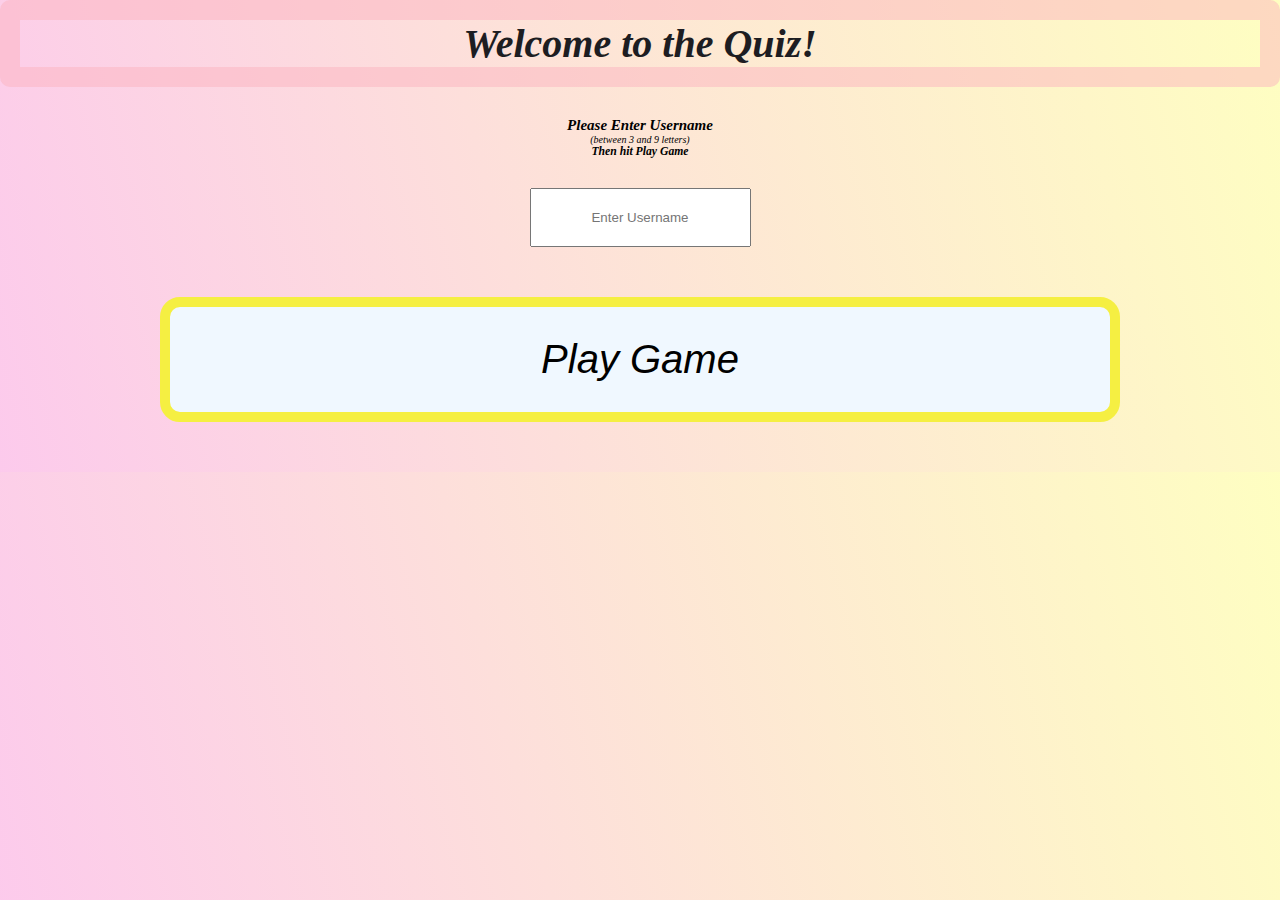
==== index.html @ fdf5536c "CSS styling to quiz page" ====
<!DOCTYPE html>
<html lang="en">

<head>
    <meta charset="UTF-8">
    <meta http-equiv="X-UA-Compatible" content="IE=edge">
    <meta name="viewport" content="width=device-width, initial-scale=1.0">
    <link rel="stylesheet" href="assets/style.css">
    <title>Document</title>
</head>

<body>

    <main>
        <h1 id="title">Welcome to the Quiz!</h1>
        <div class="flex-box">

            <h2>Please Enter Username</h2>
            <p>(between 3 and 9 letters)</p>
            <h3>Then hit Play Game</h3>
        </div>
        <div class="flex-box">
            <label for="username"></label>
            <input type="text" id="username" name="username" placeholder="Enter Username">
            <input type="submit" id="play" value="Play Game" onclick="getUserName()">
        </div>
    </main>
    <script src="assets/quiz.js"></script>
</body>

</html>
---- assets/style.css ----
:root {
    background: linear-gradient(75deg, rgb(244, 44, 180, 0.25), rgb(252, 252, 9, 0.25));
    font-size: 62.5%;
    font-family:Cambria, Cochin, Georgia, Times, 'Times New Roman', serif;
    font-style: oblique;
}

* {
    padding: 0;
    margin: 0;
    box-sizing: border-box;
}

#title {
    border: 2rem solid rgb(252, 179, 191, 0.5);
    text-align: center;
    color: rgb(29, 29, 34);
    font-size: 4rem;
    border-radius: 1rem;
}

.flex-grid {
    display: grid;
    flex-basis: 50%;
    width: 100vw;
    grid-template-columns: repeat(3, minmax(2vw, 1fr));
    height: 70vh;
    background-color: rgb(250, 122, 250, 0.25);
    margin: 2rem auto;
    padding: 5px;
    gap: 1rem;
    justify-content: center;
    align-content: center;
    align-items: center;
}

#username {
    padding: 2rem;
    text-align: center;
}

#play {
    padding: 3rem;
    margin: 5rem;
    font-size: 4rem;
    border: 1rem solid rgb(245, 239, 66);
    background-color: aliceblue;
    width: 75%;
    display: flex;
    justify-content: center;
    text-decoration: none;
    color: black;
    border-radius: 2rem;
    font-style: oblique;
}



.flex-box {
    margin-top: 3rem;
    display: flex;
    flex-direction: column;
    justify-content: center;
    align-content: center;
    align-items: center;
    
    text-align: center;
}

.progressDisplay {
    justify-content: space-around;
    display: flex;
    align-content: center;
    padding: 1rem;
    border: 1rem solid black;
    width: 100vw;
    
    align-items: center;
    font-size: 2rem;
    height: 10rem;
}

#progress-bar {
    width: 100%;
    height: 3rem;
}
 
.btn {
    font-size: 3rem;
    margin-top: 2rem;
    border-radius: 5px;
    padding: 5px;
}

#question,
.choice {
    padding: 1rem;
    margin: 1rem;
}

.choice {
    border: 0.5rem solid black;
    text-align: center;
    background-color: antiquewhite;
    min-width: 30rem;

}

.select {
    background-color: black;
    color: aliceblue;
}

.flex {
    display: flex;
    align-items: center;
    align-content: center;
    justify-content: center;
    height: 10vh;
    padding: 2rem 5rem;
    border-radius: 10px;
    margin: 0 2px;
    font-size: 1rem;
}

.nav-btn {

    display: flex;
    align-items: center;
    align-content: center;
    justify-content: space-around;
    height: 10vh;
    border-radius: 10px;
    margin: 0 2px;
}

.flex:hover {
    background-color: rgb(73, 71, 71);
    color: rgb(238, 213, 102);
    box-shadow: 0 2rem 2rem 0 rgba(0, 0, 0, 0.8), 0 2rem 8rem 0 rgba(0, 0, 0, 0.4);

} 

.checkbox{
    display: flex;
    justify-content: center;
    align-items: center;
    align-content: center;
    text-align: center;
    

}



.flex:focus {
    background-color: white;
    color: black;
    box-shadow: 0 5px #666;
}

#score-table{
    display: flex;
    font-size: 5rem;
    justify-content: center;
    align-content: center;
    margin: 10rem 2rem;
    text-align: center;
}
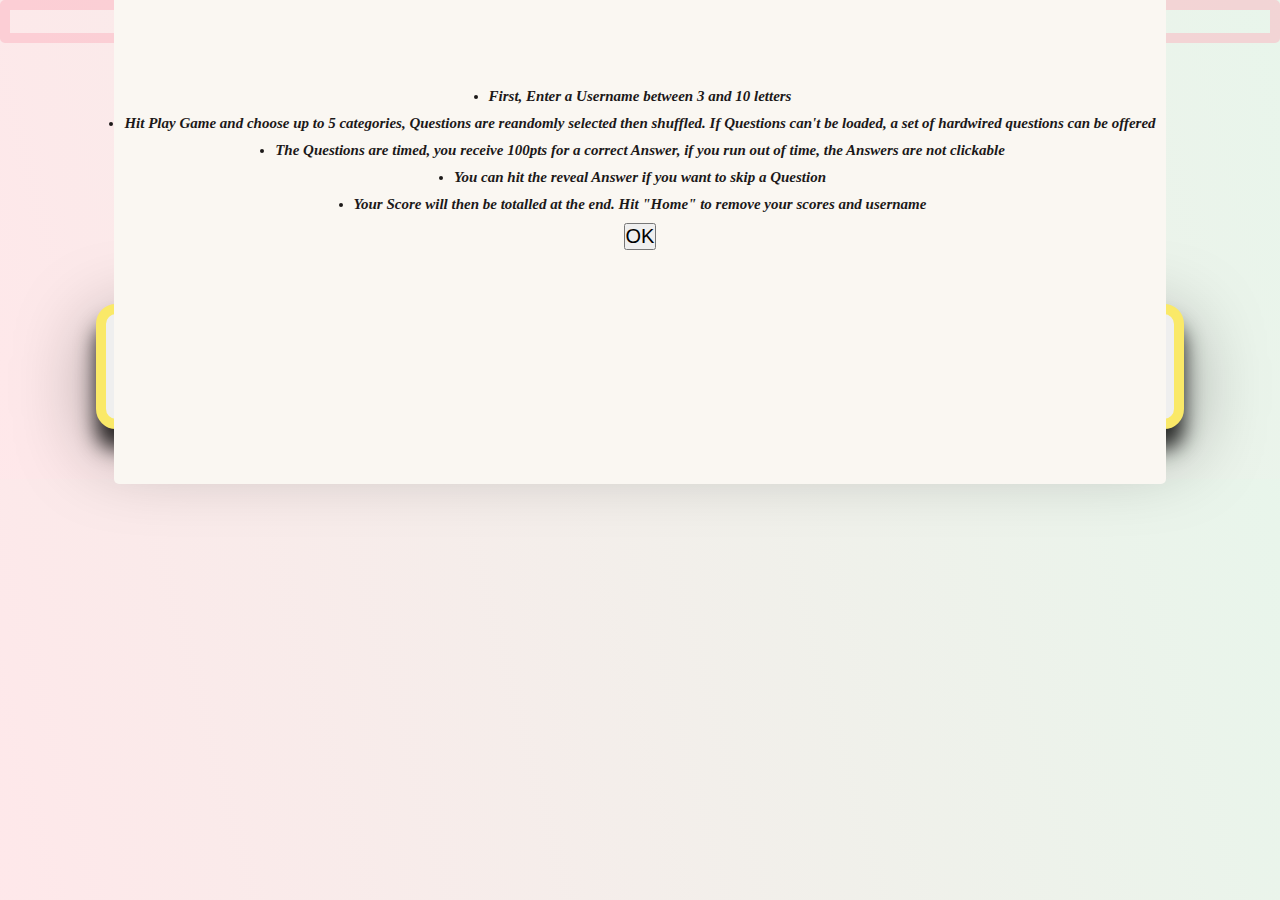
==== commit 603411eb: "Added styling to home page and rules" ====
--- a/index.html
+++ b/index.html
@@ -16,9 +16,18 @@
         <div class="flex-box">
 
             <h2>Please Enter Username</h2>
-            <p>(between 3 and 9 letters)</p>
+            
             <h3>Then hit Play Game</h3>
+            <div id ="rules">
+                <li>First, Enter a Username between 3 and 10 letters</li>
+                <li>Hit Play Game and choose up to 5 categories, Questions are reandomly selected then shuffled. If Questions can't be loaded, a set of hardwired questions can be offered</li>
+                <li>The Questions are timed, you receive 100pts for a correct Answer, if you run out of time, the Answers are not clickable</li>
+                <li>You can hit the reveal Answer if you want to skip a Question</li>
+                <li>Your Score will then be totalled at the end. Hit "Home" to remove your scores and username</li>
+                <button id="rules-btn">OK</button>
+            </div>
         </div>
+        
         <div class="flex-box">
             <label for="username"></label>
             <input type="text" id="username" name="username" placeholder="Enter Username">
--- a/assets/style.css
+++ b/assets/style.css
@@ -1,5 +1,5 @@
 :root {
-    background: linear-gradient(75deg, rgb(244, 44, 180, 0.25), rgb(252, 252, 9, 0.25));
+    background: linear-gradient(75deg, rgba(250, 26, 48, 0.1), rgba(32, 159, 58, 0.1));
     font-size: 62.5%;
     font-family:Cambria, Cochin, Georgia, Times, 'Times New Roman', serif;
     font-style: oblique;
@@ -12,13 +12,15 @@
 }
 
 #title {
-    border: 2rem solid rgb(252, 179, 191, 0.5);
+    border: 1rem solid rgb(252, 179, 191, 0.5);
     text-align: center;
     color: rgb(29, 29, 34);
-    font-size: 4rem;
-    border-radius: 1rem;
-}
-
+    font-size: 2rem;
+    border-radius: 0.5rem;
+}
+#rules-btn{
+    font-size: 2rem;
+}
 .flex-grid {
     display: grid;
     flex-basis: 50%;
@@ -37,21 +39,24 @@
 #username {
     padding: 2rem;
     text-align: center;
+    border-radius: 1rem;
 }
 
 #play {
     padding: 3rem;
     margin: 5rem;
     font-size: 4rem;
-    border: 1rem solid rgb(245, 239, 66);
-    background-color: aliceblue;
-    width: 75%;
+    border: 1rem solid rgb(250, 233, 104);
+    background-color: linear-gradient(75deg, rgba(250, 26, 48, 0.1), rgba(32, 159, 58, 0.1));
+    width: 85%;
     display: flex;
     justify-content: center;
     text-decoration: none;
     color: black;
     border-radius: 2rem;
     font-style: oblique;
+    font-weight: 900;
+    box-shadow: 0 2rem 2rem 0 rgba(0, 0, 0, 0.8), 0 2rem 8rem 0 rgba(0, 0, 0, 0.4);
 }
 
 
@@ -63,18 +68,38 @@
     justify-content: center;
     align-content: center;
     align-items: center;
+    font-size: 3rem;
+    text-align: center;
     
-    text-align: center;
-}
+}
+
+.quiz-box{
+    
+        margin-top: 3rem;
+        display: flex;
+        flex-direction: column;
+        justify-content: center;
+        align-content: center;
+        align-items: center;
+        font-size: 2rem;
+        text-align: center;
+        
+    }
+.choice-hover:hover{
+    box-shadow: 0 2rem 2rem 0 rgba(0, 0, 0, 0.8), 0 2rem 8rem 0 rgba(0, 0, 0, 0.4);
+
+
+}
+
 
 .progressDisplay {
-    justify-content: space-around;
+    justify-content: space-between;
     display: flex;
     align-content: center;
     padding: 1rem;
-    border: 1rem solid black;
+    border: .5rem solid rgba(25, 25, 25);
     width: 100vw;
-    
+    font-size: 2rem;
     align-items: center;
     font-size: 2rem;
     height: 10rem;
@@ -124,7 +149,7 @@
 }
 
 .nav-btn {
-
+    background-color: rgb(230, 230, 206);
     display: flex;
     align-items: center;
     align-content: center;
@@ -151,6 +176,25 @@
 
 }
 
+#rules{
+    z-index: 999;
+    display: flex;
+    flex-direction: column;
+    gap:1rem;
+    align-items: center;
+    align-content: center;
+    justify-content: center;
+    color: rgb(28, 25, 25);
+    background-color: rgb(250, 247, 242);
+    position: absolute;
+    font-size: 1.5rem;
+    font-weight: 900;
+    height: 70%;
+    margin-top: 10rem;
+    border-radius: 5px;
+    padding: 1rem;
+}
+
 
 
 .flex:focus {
@@ -159,11 +203,11 @@
     box-shadow: 0 5px #666;
 }
 
-#score-table{
-    display: flex;
-    font-size: 5rem;
-    justify-content: center;
-    align-content: center;
-    margin: 10rem 2rem;
+#score-box{
+    display: flex;
+    font-size: 2rem;
+    justify-content: center;
+    align-content: center;
+    margin: 5rem 2rem;
     text-align: center;
 }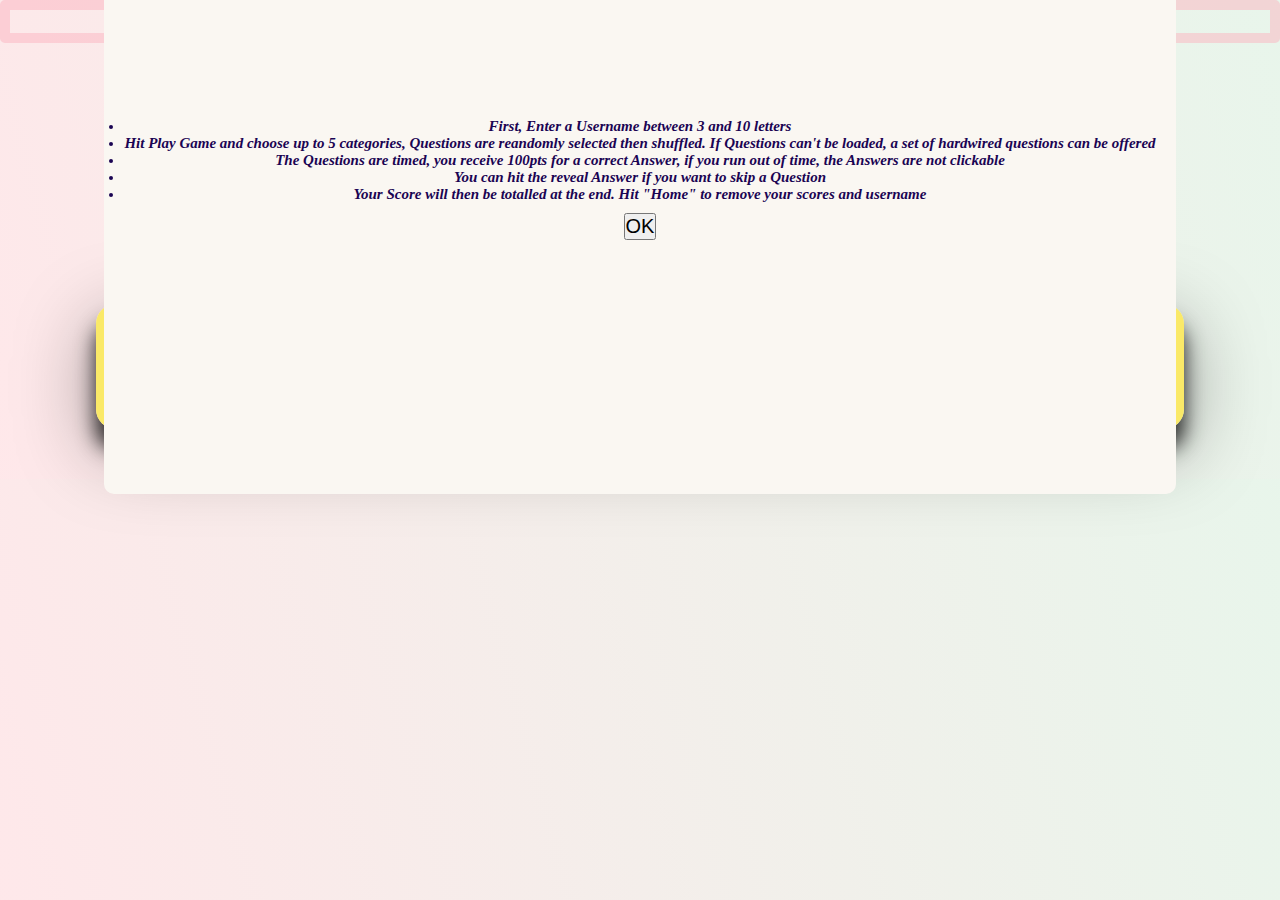
==== commit 875dc651: "Removed <a> tags in HTML, added functions in js, added some css styling" ====
--- a/index.html
+++ b/index.html
@@ -5,8 +5,8 @@
     <meta charset="UTF-8">
     <meta http-equiv="X-UA-Compatible" content="IE=edge">
     <meta name="viewport" content="width=device-width, initial-scale=1.0">
-    <link rel="stylesheet" href="assets/style.css">
-    <title>Document</title>
+    <link rel="stylesheet" href="assets/css/style.css">
+    <title>Quiz</title>
 </head>
 
 <body>
@@ -19,12 +19,16 @@
             
             <h3>Then hit Play Game</h3>
             <div id ="rules">
-                <li>First, Enter a Username between 3 and 10 letters</li>
-                <li>Hit Play Game and choose up to 5 categories, Questions are reandomly selected then shuffled. If Questions can't be loaded, a set of hardwired questions can be offered</li>
-                <li>The Questions are timed, you receive 100pts for a correct Answer, if you run out of time, the Answers are not clickable</li>
-                <li>You can hit the reveal Answer if you want to skip a Question</li>
-                <li>Your Score will then be totalled at the end. Hit "Home" to remove your scores and username</li>
-                <button id="rules-btn">OK</button>
+                <ul>
+
+                    <li>First, Enter a Username between 3 and 10 letters</li>
+                    <li>Hit Play Game and choose up to 5 categories, Questions are reandomly selected then shuffled. If Questions can't be loaded, a set of hardwired questions can be offered</li>
+                    <li>The Questions are timed, you receive 100pts for a correct Answer, if you run out of time, the Answers are not clickable</li>
+                    <li>You can hit the reveal Answer if you want to skip a Question</li>
+                    <li>Your Score will then be totalled at the end. Hit "Home" to remove your scores and username</li>
+
+                </ul>
+                <button id="rules-btn" onclick="hideRules()">OK</button>
             </div>
         </div>
         
@@ -34,7 +38,7 @@
             <input type="submit" id="play" value="Play Game" onclick="getUserName()">
         </div>
     </main>
-    <script src="assets/quiz.js"></script>
+    <script src="assets/js/quiz.js"></script>
 </body>
 
 </html>--- a/assets/css/style.css
+++ b/assets/css/style.css
@@ -0,0 +1,223 @@
+:root {
+    background: linear-gradient(75deg, rgba(250, 26, 48, 0.1), rgba(32, 159, 58, 0.1));
+    font-size: 62.5%;
+    font-family:Cambria, Cochin, Georgia, Times, 'Times New Roman', serif;
+    font-style: oblique;
+}
+
+* {
+    padding: 0;
+    margin: 0;
+    box-sizing: border-box;
+}
+
+#title {
+    border: 1rem solid rgb(252, 179, 191, 0.5);
+    text-align: center;
+    color: rgb(29, 29, 34);
+    font-size: 2rem;
+    border-radius: 0.5rem;
+}
+#rules-btn{
+    font-size: 2rem;
+}
+.flex-grid {
+    display: grid;
+    flex-basis: 50%;
+    width: 100vw;
+    grid-template-columns: repeat(3, minmax(2vw, 1fr));
+    height: 70vh;
+    background-color: rgb(250, 122, 250, 0.25);
+    margin: 2rem auto;
+    padding: 5px;
+    gap: 1rem;
+    justify-content: center;
+    align-content: center;
+    align-items: center;
+}
+
+#username {
+    padding: 2rem;
+    text-align: center;
+    border-radius: 1rem;
+}
+
+#play {
+    padding: 3rem;
+    margin: 5rem;
+    font-size: 4rem;
+    border: 1rem solid rgb(250, 233, 104);
+    background: linear-gradient(225deg, rgba(252, 216, 219, 0.4), rgba(215, 251, 223, 0.4));
+    width: 85%;
+    display: flex;
+    justify-content: center;
+    text-decoration: none;
+    color: black;
+    border-radius: 2rem;
+    font-style: oblique;
+    font-weight: 900;
+    box-shadow: 0 2rem 2rem 0 rgba(0, 0, 0, 0.8), 0 2rem 8rem 0 rgba(0, 0, 0, 0.4);
+}
+#play:focus{
+    box-shadow: 0rem 0rem 1rem 0rem rgba(0, 0, 0, 0.8), 0 1rem 3rem 0 rgba(0, 0, 0, 0.4);
+
+}
+
+
+.flex-box {
+    margin-top: 3rem;
+    display: flex;
+    flex-direction: column;
+    justify-content: center;
+    align-content: center;
+    align-items: center;
+    font-size: 3rem;
+    text-align: center;
+    
+}
+
+.quiz-box{
+    
+        margin-top: 3rem;
+        display: flex;
+        flex-direction: column;
+        justify-content: center;
+        align-content: center;
+        align-items: center;
+        font-size: 2rem;
+        text-align: center;
+        
+    }
+.choice-hover:hover{
+    box-shadow: 0 2rem 2rem 0 rgba(0, 0, 0, 0.8), 0 2rem 8rem 0 rgba(0, 0, 0, 0.4);
+
+
+}
+
+#quiz-choice{
+
+    text-align: center;
+    font-size: 3vh;
+}
+
+.progressDisplay {
+    justify-content: space-between;
+    display: flex;
+    align-content: center;
+    padding: 1rem;
+    border: .5rem solid rgba(25, 25, 25);
+    width: 100vw;
+    font-size: 2rem;
+    align-items: center;
+    font-size: 2rem;
+    height: 10rem;
+}
+
+#progress-bar {
+    width: 100%;
+    height: 3rem;
+}
+ 
+.btn {
+    font-size: 3rem;
+    margin-top: 2rem;
+    border-radius: 5px;
+    padding: 5px;
+}
+
+#question,
+.choice {
+    padding: 1rem;
+    margin: 1rem;
+}
+
+.choice {
+    border: 0.5rem solid rgb(27, 26, 26);
+    text-align: center;
+    background-color: rgb(254, 241, 225);
+    min-width: 30rem;
+
+}
+
+.select {
+    background-color: rgb(15, 15, 15);
+    color: rgb(228, 241, 253);
+}
+
+.flex {
+    display: flex;
+    align-items: center;
+    align-content: center;
+    justify-content: center;
+    height: 10vh;
+    padding: 2rem 5.1rem;
+    border-radius: 10px;
+    margin: 0 2px;
+    font-size: 2vh;
+}
+
+.nav-btn {
+    background-color: rgb(230, 230, 206);
+    display: flex;
+    align-items: center;
+    align-content: center;
+    justify-content: space-around;
+    height: 10vh;
+    border-radius: 10px;
+    margin: 0 2px;
+}
+
+.flex:hover {
+    background-color: rgb(73, 71, 71);
+    color: rgb(238, 213, 102);
+    box-shadow: 0 2rem 2rem 0 rgba(0, 0, 0, 0.8), 0 2rem 8rem 0 rgba(0, 0, 0, 0.4);
+
+} 
+
+.checkbox{
+    display: flex;
+    justify-content: center;
+    align-items: center;
+    align-content: center;
+    text-align: center;
+    margin: 0.5vh;
+    
+
+}
+
+#rules{
+    z-index: 999;
+    display: flex;
+    flex-direction: column;
+    gap:1rem;
+    align-items: center;
+    align-content: center;
+    justify-content: center;
+    color: rgb(26, 4, 83);
+    background-color: rgb(250, 247, 242);
+    position: absolute;
+    font-size: 1.5rem;
+    font-weight: 900;
+    height: 70%;
+    margin-top: 12rem;
+    border-radius: 1rem;
+    padding: 2rem;
+    
+}
+
+
+
+.flex:focus {
+    background-color: rgb(255, 255, 255);
+    color: rgb(27, 27, 27);
+    box-shadow: 0 5px rgb(102, 102, 102);
+}
+
+#score-box{
+    display: flex;
+    font-size: 2rem;
+    justify-content: center;
+    align-content: center;
+    margin: 5rem 2rem;
+    text-align: center;
+}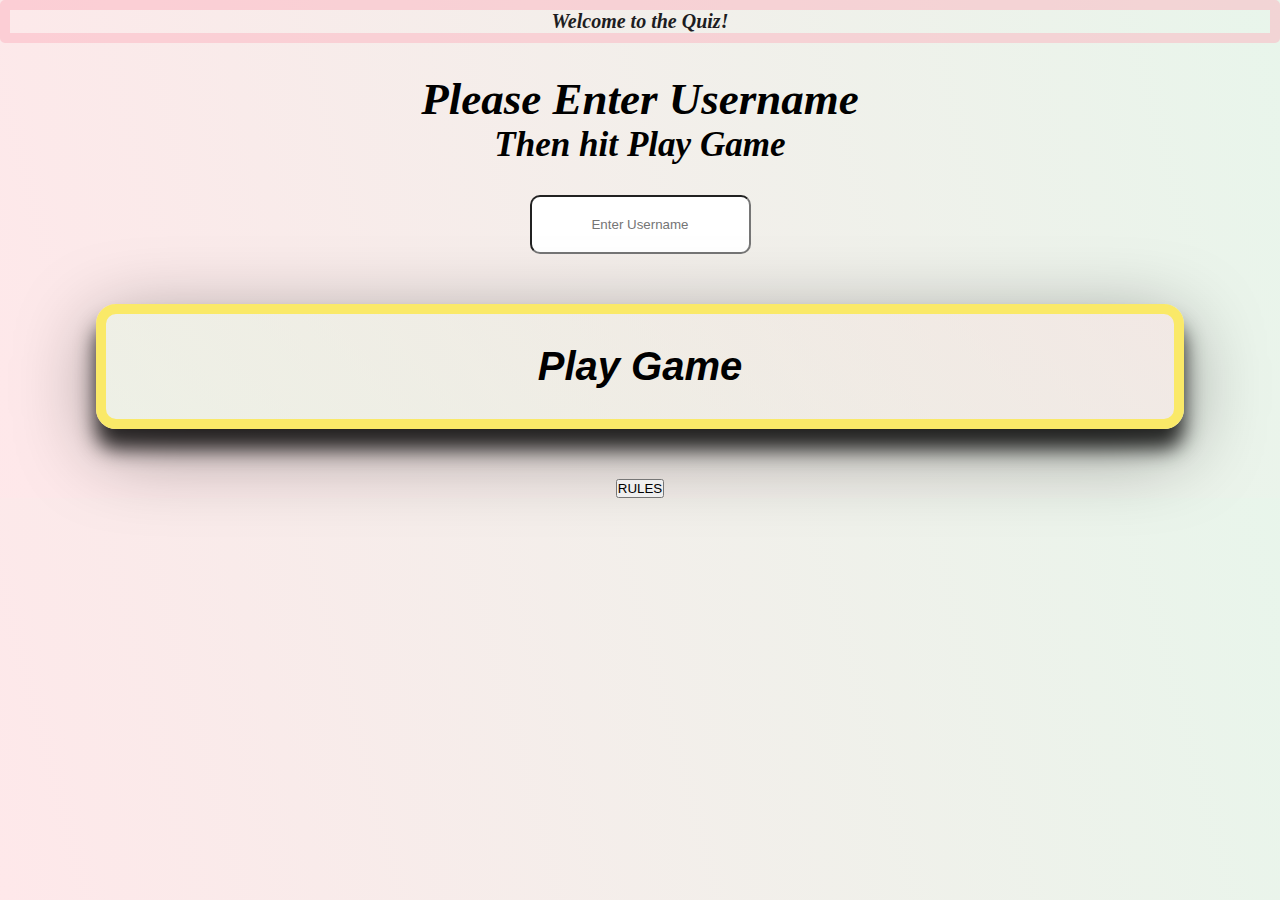
==== commit 1fa73ca7: "Added modal to display rules in index.html" ====
--- a/index.html
+++ b/index.html
@@ -4,6 +4,7 @@
 <head>
     <meta charset="UTF-8">
     <meta http-equiv="X-UA-Compatible" content="IE=edge">
+    <meta name="description" content="Quiz, different categories, multiple choice, trivia">
     <meta name="viewport" content="width=device-width, initial-scale=1.0">
     <link rel="stylesheet" href="assets/css/style.css">
     <title>Quiz</title>
@@ -14,31 +15,48 @@
     <main>
         <h1 id="title">Welcome to the Quiz!</h1>
         <div class="flex-box">
+            <h2>Please Enter Username</h2>
+            <h3>Then hit Play Game</h3>
 
-            <h2>Please Enter Username</h2>
-            
-            <h3>Then hit Play Game</h3>
-            <div id ="rules">
-                <ul>
+        </div>
+        <!-- Trigger/Open The Modal -->
+        <!-- <button id="myBtn">Open Modal</button> -->
 
-                    <li>First, Enter a Username between 3 and 10 letters</li>
-                    <li>Hit Play Game and choose up to 5 categories, Questions are reandomly selected then shuffled. If Questions can't be loaded, a set of hardwired questions can be offered</li>
-                    <li>The Questions are timed, you receive 100pts for a correct Answer, if you run out of time, the Answers are not clickable</li>
-                    <li>You can hit the reveal Answer if you want to skip a Question</li>
-                    <li>Your Score will then be totalled at the end. Hit "Home" to remove your scores and username</li>
+        <!-- The Modal -->
+        <div id="rules" class="rules">
 
-                </ul>
-                <button id="rules-btn" onclick="hideRules()">OK</button>
+            <!-- Modal content -->
+            <div class="rules-content">
+                <div class="rules-header">
+                    <span class="close">&times;</span>
+                    <h2>RULES</h2>
+                </div>
+                <div class="rules-body">
+                    <ul>
+                        <li>First, Enter a Username between 3 and 10 letters</li>
+                        <li>Hit Play Game and choose up to 5 categories, Questions are reandomly selected then shuffled.
+                            If
+                            Questions can't be loaded, a set of hardwired questions can be offered</li>
+                        <li>The Questions are timed, you receive 100pts for a correct Answer, if you run out of time,
+                            the
+                            Answers are not clickable</li>
+                        <li>You can hit the reveal Answer if you want to skip a Question</li>
+                        <li>Your Score will then be totalled at the end. Hit "Home" to remove your scores and username
+                        </li>
+                    </ul>
+                </div>
+
             </div>
+
         </div>
-        
         <div class="flex-box">
             <label for="username"></label>
             <input type="text" id="username" name="username" placeholder="Enter Username">
             <input type="submit" id="play" value="Play Game" onclick="getUserName()">
+            <button id="myBtn" onclick="displayModal()">RULES</button>
         </div>
     </main>
-    <script src="assets/js/quiz.js"></script>
+    <script src="assets/js/index.js"></script>
 </body>
 
 </html>--- a/assets/css/style.css
+++ b/assets/css/style.css
@@ -1,7 +1,7 @@
 :root {
     background: linear-gradient(75deg, rgba(250, 26, 48, 0.1), rgba(32, 159, 58, 0.1));
     font-size: 62.5%;
-    font-family:Cambria, Cochin, Georgia, Times, 'Times New Roman', serif;
+    font-family: Cambria, Cochin, Georgia, Times, 'Times New Roman', serif;
     font-style: oblique;
 }
 
@@ -18,9 +18,11 @@
     font-size: 2rem;
     border-radius: 0.5rem;
 }
-#rules-btn{
-    font-size: 2rem;
-}
+
+#rules-btn {
+    font-size: 2rem;
+}
+
 .flex-grid {
     display: grid;
     flex-basis: 50%;
@@ -58,11 +60,11 @@
     font-weight: 900;
     box-shadow: 0 2rem 2rem 0 rgba(0, 0, 0, 0.8), 0 2rem 8rem 0 rgba(0, 0, 0, 0.4);
 }
-#play:focus{
+
+#play:hover {
     box-shadow: 0rem 0rem 1rem 0rem rgba(0, 0, 0, 0.8), 0 1rem 3rem 0 rgba(0, 0, 0, 0.4);
 
 }
-
 
 .flex-box {
     margin-top: 3rem;
@@ -73,29 +75,26 @@
     align-items: center;
     font-size: 3rem;
     text-align: center;
-    
-}
-
-.quiz-box{
-    
-        margin-top: 3rem;
-        display: flex;
-        flex-direction: column;
-        justify-content: center;
-        align-content: center;
-        align-items: center;
-        font-size: 2rem;
-        text-align: center;
-        
-    }
-.choice-hover:hover{
+
+}
+
+.quiz-box {
+    margin-top: 3rem;
+    display: flex;
+    flex-direction: column;
+    justify-content: center;
+    align-content: center;
+    align-items: center;
+    font-size: 2rem;
+    text-align: center;
+
+}
+
+.choice-hover:hover {
     box-shadow: 0 2rem 2rem 0 rgba(0, 0, 0, 0.8), 0 2rem 8rem 0 rgba(0, 0, 0, 0.4);
-
-
-}
-
-#quiz-choice{
-
+}
+
+#quiz-choice {
     text-align: center;
     font-size: 3vh;
 }
@@ -117,7 +116,7 @@
     width: 100%;
     height: 3rem;
 }
- 
+
 .btn {
     font-size: 3rem;
     margin-top: 2rem;
@@ -136,7 +135,6 @@
     text-align: center;
     background-color: rgb(254, 241, 225);
     min-width: 30rem;
-
 }
 
 .select {
@@ -171,25 +169,22 @@
     background-color: rgb(73, 71, 71);
     color: rgb(238, 213, 102);
     box-shadow: 0 2rem 2rem 0 rgba(0, 0, 0, 0.8), 0 2rem 8rem 0 rgba(0, 0, 0, 0.4);
-
-} 
-
-.checkbox{
+}
+
+.checkbox {
     display: flex;
     justify-content: center;
     align-items: center;
     align-content: center;
     text-align: center;
     margin: 0.5vh;
-    
-
-}
-
-#rules{
+}
+
+/* #rules {
     z-index: 999;
     display: flex;
     flex-direction: column;
-    gap:1rem;
+    gap: 1rem;
     align-items: center;
     align-content: center;
     justify-content: center;
@@ -202,10 +197,7 @@
     margin-top: 12rem;
     border-radius: 1rem;
     padding: 2rem;
-    
-}
-
-
+} */
 
 .flex:focus {
     background-color: rgb(255, 255, 255);
@@ -213,11 +205,104 @@
     box-shadow: 0 5px rgb(102, 102, 102);
 }
 
-#score-box{
+#score-box {
     display: flex;
     font-size: 2rem;
     justify-content: center;
     align-content: center;
     margin: 5rem 2rem;
     text-align: center;
+}
+
+.rules {
+    display: none;
+    /* Hidden by default */
+    position: fixed;
+    /* Stay in place */
+    z-index: 1;
+    /* Sit on top */
+    padding-top: 100px;
+
+    /* Location of the box */
+    left: 0;
+    top: 0;
+    width: 100%;
+    /* Full width */
+    height: 100%;
+    /* Full height */
+    overflow: auto;
+    /* Enable scroll if needed */
+    background-color: rgb(0, 0, 0);
+    /* Fallback color */
+    background-color: rgba(0, 0, 0, 0.4);
+    /* Black w/ opacity */
+}
+
+/* Modal Content */
+.rules-content {
+    position: relative;
+    background-color: #fefefe;
+    margin: auto;
+    /* padding-left: 1rem; */
+    border: 1px solid #888;
+    border-radius: 1rem;
+    width: 80%;
+    box-shadow: 0 4px 8px 0 rgba(0, 0, 0, 0.2), 0 6px 20px 0 rgba(0, 0, 0, 0.19);
+    -webkit-animation-name: animatetop;
+    -webkit-animation-duration: 0.4s;
+    animation-name: animatetop;
+    animation-duration: 0.4s;
+    font-size: 2rem;
+    text-align: justify;
+}
+
+/* Add Animation */
+@-webkit-keyframes animatetop {
+    from {
+        top: -300px;
+        opacity: 0
+    }
+
+    to {
+        top: 0;
+        opacity: 1
+    }
+}
+
+@keyframes animatetop {
+    from {
+        top: -300px;
+        opacity: 0
+    }
+
+    to {
+        top: 0;
+        opacity: 1
+    }
+}
+
+/* The Close Button */
+.close {
+    color: rgb(12, 12, 12);
+    float: right;
+    font-size: 28px;
+    font-weight: bold;
+}
+
+.close:hover,
+.close:focus {
+    color: #000;
+    text-decoration: none;
+    cursor: pointer;
+}
+
+.rules-header {
+    /* padding: 2px 16px; */
+    background-color: #4153f6;
+    color: white;
+    border-radius: 1rem;
+}
+
+.rules-body {
+    padding-left: 1rem;
 }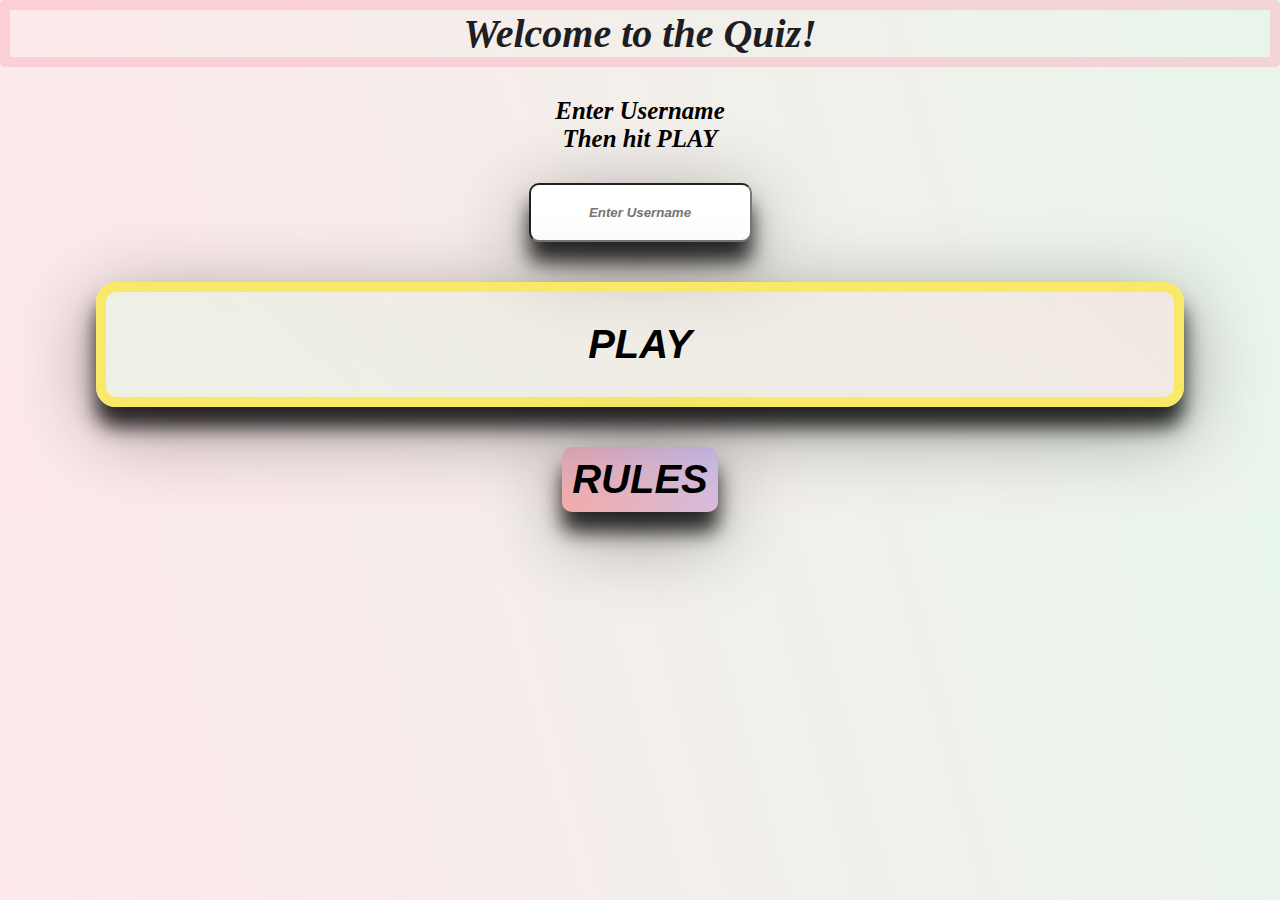
==== commit ce9df424: "Changed rules in index.html" ====
--- a/index.html
+++ b/index.html
@@ -13,50 +13,61 @@
 <body>
 
     <main>
+
         <h1 id="title">Welcome to the Quiz!</h1>
         <div class="flex-box">
-            <h2>Please Enter Username</h2>
-            <h3>Then hit Play Game</h3>
+            <h5>Enter Username</h5>
+            <h5>Then hit PLAY</h5>
+        </div>
 
-        </div>
-        <!-- Trigger/Open The Modal -->
-        <!-- <button id="myBtn">Open Modal</button> -->
-
-        <!-- The Modal -->
-        <div id="rules" class="rules">
-
-            <!-- Modal content -->
+        <div id="rules" class="rules-box">
+            <!-- Rules content -->
             <div class="rules-content">
                 <div class="rules-header">
-                    <span class="close">&times;</span>
+                    <span class="close-rules">&times;</span>
                     <h2>RULES</h2>
                 </div>
                 <div class="rules-body">
                     <ul>
-                        <li>First, Enter a Username between 3 and 10 letters</li>
-                        <li>Hit Play Game and choose up to 5 categories, Questions are reandomly selected then shuffled.
-                            If
-                            Questions can't be loaded, a set of hardwired questions can be offered</li>
-                        <li>The Questions are timed, you receive 100pts for a correct Answer, if you run out of time,
-                            the
-                            Answers are not clickable</li>
-                        <li>You can hit the reveal Answer if you want to skip a Question</li>
-                        <li>Your Score will then be totalled at the end. Hit "Home" to remove your scores and username
-                        </li>
+                        <li>Enter a Username between 3 and 10 letters then hit Play</li>
+                        <li>Choose up to 5 Categories</li>
+                        <li>Each Category has 10 Questions</li>
+                        <li>You have 15sec per Question</li>
+                        <li>You receive 100pts for a Correct Answer</li>
+                        <li>You can hit the reveal Answer if you want to know the Answer</li>
+                        <li>Your Score is Totalled at the End</li>
+                        <li>Hit "Home" to Clear your Scores and Username</li>
+                        <li>* If Questions can't be loaded, a set of saved Questions is offered</li>
                     </ul>
                 </div>
+            </div>
+        </div>
 
+        <div id="warning" class="warning-box">
+            <!-- Warning content -->
+            <div class="warning-content">
+                <div class="warning-header">
+                    <span class="close-warning">&times;</span>
+                    <h2>WARNING</h2>
+                </div>
+                <div class="warning-body">
+                    <ul>
+                        <li>You have to Enter a Username with between 3 and 10 letters (Letters only, no Spaces)</li>
+                    </ul>
+                </div>
             </div>
+        </div>
 
-        </div>
         <div class="flex-box">
             <label for="username"></label>
             <input type="text" id="username" name="username" placeholder="Enter Username">
-            <input type="submit" id="play" value="Play Game" onclick="getUserName()">
-            <button id="myBtn" onclick="displayModal()">RULES</button>
+            <input type="submit" id="play" value="PLAY" onclick="getUserName()">
+            <button id="rulesBtn" onclick="displayRules()">RULES</button>
         </div>
     </main>
+
     <script src="assets/js/index.js"></script>
+
 </body>
 
 </html>--- a/assets/css/style.css
+++ b/assets/css/style.css
@@ -15,8 +15,10 @@
     border: 1rem solid rgb(252, 179, 191, 0.5);
     text-align: center;
     color: rgb(29, 29, 34);
-    font-size: 2rem;
+    font-size: 4rem;
     border-radius: 0.5rem;
+    font-weight: 900;
+    font-style: oblique;
 }
 
 #rules-btn {
@@ -26,13 +28,14 @@
 .flex-grid {
     display: grid;
     flex-basis: 50%;
+    font-family: 'Franklin Gothic Medium', 'Arial Narrow', Arial, sans-serif;
     width: 100vw;
     grid-template-columns: repeat(3, minmax(2vw, 1fr));
-    height: 70vh;
+    height: 65vh;
     background-color: rgb(250, 122, 250, 0.25);
-    margin: 2rem auto;
+    margin: .5rem auto;
     padding: 5px;
-    gap: 1rem;
+    gap: 0.5rem;
     justify-content: center;
     align-content: center;
     align-items: center;
@@ -42,11 +45,14 @@
     padding: 2rem;
     text-align: center;
     border-radius: 1rem;
+    box-shadow: 0 2rem 2rem 0 rgba(0, 0, 0, 0.8), 0 2rem 8rem 0 rgba(0, 0, 0, 0.4);
+    font-style: oblique;
+    font-weight: 900;
 }
 
 #play {
     padding: 3rem;
-    margin: 5rem;
+    margin: 4rem;
     font-size: 4rem;
     border: 1rem solid rgb(250, 233, 104);
     background: linear-gradient(225deg, rgba(252, 216, 219, 0.4), rgba(215, 251, 223, 0.4));
@@ -61,7 +67,10 @@
     box-shadow: 0 2rem 2rem 0 rgba(0, 0, 0, 0.8), 0 2rem 8rem 0 rgba(0, 0, 0, 0.4);
 }
 
-#play:hover {
+#rulesBtn:hover,
+#play:hover,
+#username:hover,
+.nav-btn:hover {
     box-shadow: 0rem 0rem 1rem 0rem rgba(0, 0, 0, 0.8), 0 1rem 3rem 0 rgba(0, 0, 0, 0.4);
 
 }
@@ -75,7 +84,17 @@
     align-items: center;
     font-size: 3rem;
     text-align: center;
-
+}
+
+.scoreflex-box {
+    margin: 3rem;
+    display: flex;
+    flex-direction: column;
+    justify-content: center;
+    align-content: center;
+    align-items: center;
+    font-size: 4rem;
+    text-align: center;
 }
 
 .quiz-box {
@@ -97,6 +116,11 @@
 #quiz-choice {
     text-align: center;
     font-size: 3vh;
+    justify-content: center;
+    padding: 1rem;
+    text-align: center;
+    display: flex;
+    font-weight: 700;
 }
 
 .progressDisplay {
@@ -124,6 +148,11 @@
     padding: 5px;
 }
 
+#question {
+    font-weight: 600;
+    font-size: 3vh;
+}
+
 #question,
 .choice {
     padding: 1rem;
@@ -135,26 +164,40 @@
     text-align: center;
     background-color: rgb(254, 241, 225);
     min-width: 30rem;
+    font-weight: 600;
+
 }
 
 .select {
     background-color: rgb(15, 15, 15);
     color: rgb(228, 241, 253);
-}
-
-.flex {
-    display: flex;
-    align-items: center;
-    align-content: center;
-    justify-content: center;
+    font-weight: 900;
+    padding: 1rem;
+    display: flex;
+    justify-content: space-between;
+    align-items: center;
+    align-content: center;
     height: 10vh;
-    padding: 2rem 5.1rem;
-    border-radius: 10px;
+    border-radius: 8px;
     margin: 0 2px;
-    font-size: 2vh;
-}
-
-.nav-btn {
+    font-size: 1.7vh;
+}
+
+
+
+/* .flex {
+    display: flex;
+    align-items: center;
+    align-content: center;
+    justify-content: center;
+    height: 10vh;
+    padding: 1rem 2rem;
+    border-radius: 8px;
+    margin: 0 2px;
+    font-size: 1.7vh;
+} */
+
+.nav-btns {
     background-color: rgb(230, 230, 206);
     display: flex;
     align-items: center;
@@ -165,6 +208,35 @@
     margin: 0 2px;
 }
 
+.nav-btn {
+    font-size: 2rem;
+    font-weight: 700;
+    border-radius: 0.5rem;
+    padding: 1rem;
+    box-shadow: 0 2rem 2rem 0 rgba(0, 0, 0, 0.8), 0 2rem 8rem 0 rgba(0, 0, 0, 0.4);
+}
+
+.quiz-btn {
+    font-size: 1.7rem;
+    font-weight: 700;
+    border-radius: 0.5rem;
+    padding: 1rem;
+    box-shadow: 0 2rem 2rem 0 rgba(0, 0, 0, 0.8), 0 2rem 8rem 0 rgba(0, 0, 0, 0.4);
+}
+
+#home-btn {
+    background: linear-gradient(225deg, rgba(246, 3, 24, 0.8), rgba(252, 39, 1, 0.4));
+}
+
+#instructions {
+    background: linear-gradient(225deg, rgba(67, 82, 240, 0.8), rgba(161, 148, 245, 0.4));
+}
+
+#submit-categories,
+#skip {
+    background: linear-gradient(225deg, rgba(3, 158, 21, 0.8), rgba(17, 201, 69, 0.4));
+}
+
 .flex:hover {
     background-color: rgb(73, 71, 71);
     color: rgb(238, 213, 102);
@@ -177,27 +249,8 @@
     align-items: center;
     align-content: center;
     text-align: center;
-    margin: 0.5vh;
-}
-
-/* #rules {
-    z-index: 999;
-    display: flex;
-    flex-direction: column;
-    gap: 1rem;
-    align-items: center;
-    align-content: center;
-    justify-content: center;
-    color: rgb(26, 4, 83);
-    background-color: rgb(250, 247, 242);
-    position: absolute;
-    font-size: 1.5rem;
-    font-weight: 900;
-    height: 70%;
-    margin-top: 12rem;
-    border-radius: 1rem;
-    padding: 2rem;
-} */
+    margin: 1vh;
+}
 
 .flex:focus {
     background-color: rgb(255, 255, 255);
@@ -205,61 +258,70 @@
     box-shadow: 0 5px rgb(102, 102, 102);
 }
 
+
+
 #score-box {
     display: flex;
-    font-size: 2rem;
-    justify-content: center;
-    align-content: center;
+    font-size: 4vh;
+    justify-content: center;
+    align-content: center;
+    font-weight: 800;
     margin: 5rem 2rem;
     text-align: center;
-}
-
-.rules {
+    padding: 1.5rem;
+    border-radius: 5px;
+}
+
+#rulesBtn {
+    font-size: 4rem;
+    border-radius: 1rem;
+    padding: 1rem;
+    background: linear-gradient(225deg, rgba(151, 126, 243, 0.4), rgba(237, 73, 70, 0.4));
+    border: #888888;
+    box-shadow: 0 2rem 2rem 0 rgba(0, 0, 0, 0.8), 0 2rem 8rem 0 rgba(0, 0, 0, 0.4);
+    font-style: oblique;
+    font-weight: 900;
+}
+
+.rules-box,
+.warning-box,
+.fetchwarning-box {
     display: none;
-    /* Hidden by default */
     position: fixed;
-    /* Stay in place */
     z-index: 1;
-    /* Sit on top */
-    padding-top: 100px;
-
-    /* Location of the box */
+    padding-top: 10rem;
     left: 0;
     top: 0;
     width: 100%;
-    /* Full width */
     height: 100%;
-    /* Full height */
     overflow: auto;
-    /* Enable scroll if needed */
     background-color: rgb(0, 0, 0);
-    /* Fallback color */
     background-color: rgba(0, 0, 0, 0.4);
-    /* Black w/ opacity */
-}
-
-/* Modal Content */
+}
+
+
 .rules-content {
     position: relative;
-    background-color: #fefefe;
-    margin: auto;
-    /* padding-left: 1rem; */
-    border: 1px solid #888;
-    border-radius: 1rem;
-    width: 80%;
-    box-shadow: 0 4px 8px 0 rgba(0, 0, 0, 0.2), 0 6px 20px 0 rgba(0, 0, 0, 0.19);
-    -webkit-animation-name: animatetop;
-    -webkit-animation-duration: 0.4s;
-    animation-name: animatetop;
-    animation-duration: 0.4s;
-    font-size: 2rem;
-    text-align: justify;
-}
-
-/* Add Animation */
-@-webkit-keyframes animatetop {
+    background-color: rgb(243, 243, 242);
+    margin: 2rem;
+    border: 1px solid rgb(150, 149, 149);
+    border-radius: 1rem;
+    width: 90%;
+    box-shadow: 0 1rem 2rem 0 rgba(0, 0, 0, 0.2), 0 1rem 2rem 0 rgba(0, 0, 0, 0.4);
+    -webkit-animation-name: popup;
+    -webkit-animation-duration: 1s;
+    animation-name: popup;
+    animation-duration: 1s;
+    font-size: 2rem;
+    font-weight: 600;
+}
+
+/*
+  Animation for warning to drop down on screen
+*/
+@-webkit-keyframes dropdown {
     from {
-        top: -300px;
+        top: -30rem;
         opacity: 0
     }
 
@@ -269,40 +331,126 @@
     }
 }
 
-@keyframes animatetop {
+@keyframes dropdown {
     from {
-        top: -300px;
+        top: -30rem;
         opacity: 0
     }
 
     to {
-        top: 0;
+        top: 0rem;
         opacity: 1
     }
 }
 
-/* The Close Button */
-.close {
+.warning-content,
+.fetchwarning-content {
+    position: relative;
+    background: linear-gradient(225deg, rgba(234, 230, 248, 1), rgba(246, 221, 220, 1));
+    margin: auto;
+    border: 1px solid #888;
+    border-radius: 1rem;
+    width: 90%;
+    box-shadow: 0 1rem 2rem 0 rgba(0, 0, 0, 0.2), 0 1rem 2rem 0 rgba(0, 0, 0, 0.4);
+    -webkit-animation-name: dropdown;
+    -webkit-animation-duration: 1s;
+    animation-name: dropdown;
+    animation-duration: 1s;
+    font-size: 2rem;
+    text-align: left;
+    font-weight: 600;
+}
+
+/*
+  Animation for warning to pop up on screen
+*/
+@-webkit-keyframes popup {
+    from {
+        bottom: -30rem;
+        opacity: 0
+    }
+
+    to {
+        top: 0rem;
+        opacity: 1
+    }
+}
+
+@keyframes popup {
+    from {
+        bottom: -30rem;
+        opacity: 0
+    }
+
+    to {
+        bottom: 0rem;
+        opacity: 1
+    }
+}
+
+.close-warning,
+.close-rules,
+.close-fetchwarning {
     color: rgb(12, 12, 12);
     float: right;
-    font-size: 28px;
-    font-weight: bold;
-}
-
-.close:hover,
-.close:focus {
+    font-size: 3rem;
+    font-weight: 900;
+}
+
+.close-warning:hover,
+.close-warning:focus,
+.close-fetchwarning:hover,
+.close-fetchwarning:focus,
+.close-rules:hover,
+.close-rules:focus {
     color: #000;
     text-decoration: none;
     cursor: pointer;
 }
 
+.warning-header {
+    background: linear-gradient(225deg, rgba(248, 75, 75, 0.68), rgba(242, 3, 3, 0.9));
+    color: white;
+    border-radius: 1rem;
+    text-align: center;
+}
+
+
+.fetchwarning-header {
+    background: linear-gradient(225deg, rgba(21, 151, 52, 0.68), rgba(243, 41, 41, 0.7));
+    color: white;
+    border-radius: 1rem;
+    text-align: center;
+}
+
 .rules-header {
-    /* padding: 2px 16px; */
-    background-color: #4153f6;
+    background: linear-gradient(225deg, rgba(250, 49, 45, 0.8), rgba(15, 23, 250, 0.7));
     color: white;
     border-radius: 1rem;
+    text-align: center;
+}
+
+.warning-body,
+.fetchwarning-body {
+    padding: 1rem;
+    list-style-position: inside;
 }
 
 .rules-body {
-    padding-left: 1rem;
+    padding: 1rem;
+    list-style-position: inside;
+}
+
+/* Display Category font in larger screens */
+@media screen and (min-width: 375px) {
+    .flex {
+
+        font-size: 2.4vh;
+    }
+
+    #quiz-choice {
+        text-align: center;
+        font-size: 4vh;
+        margin: 1rem;
+    }
 }